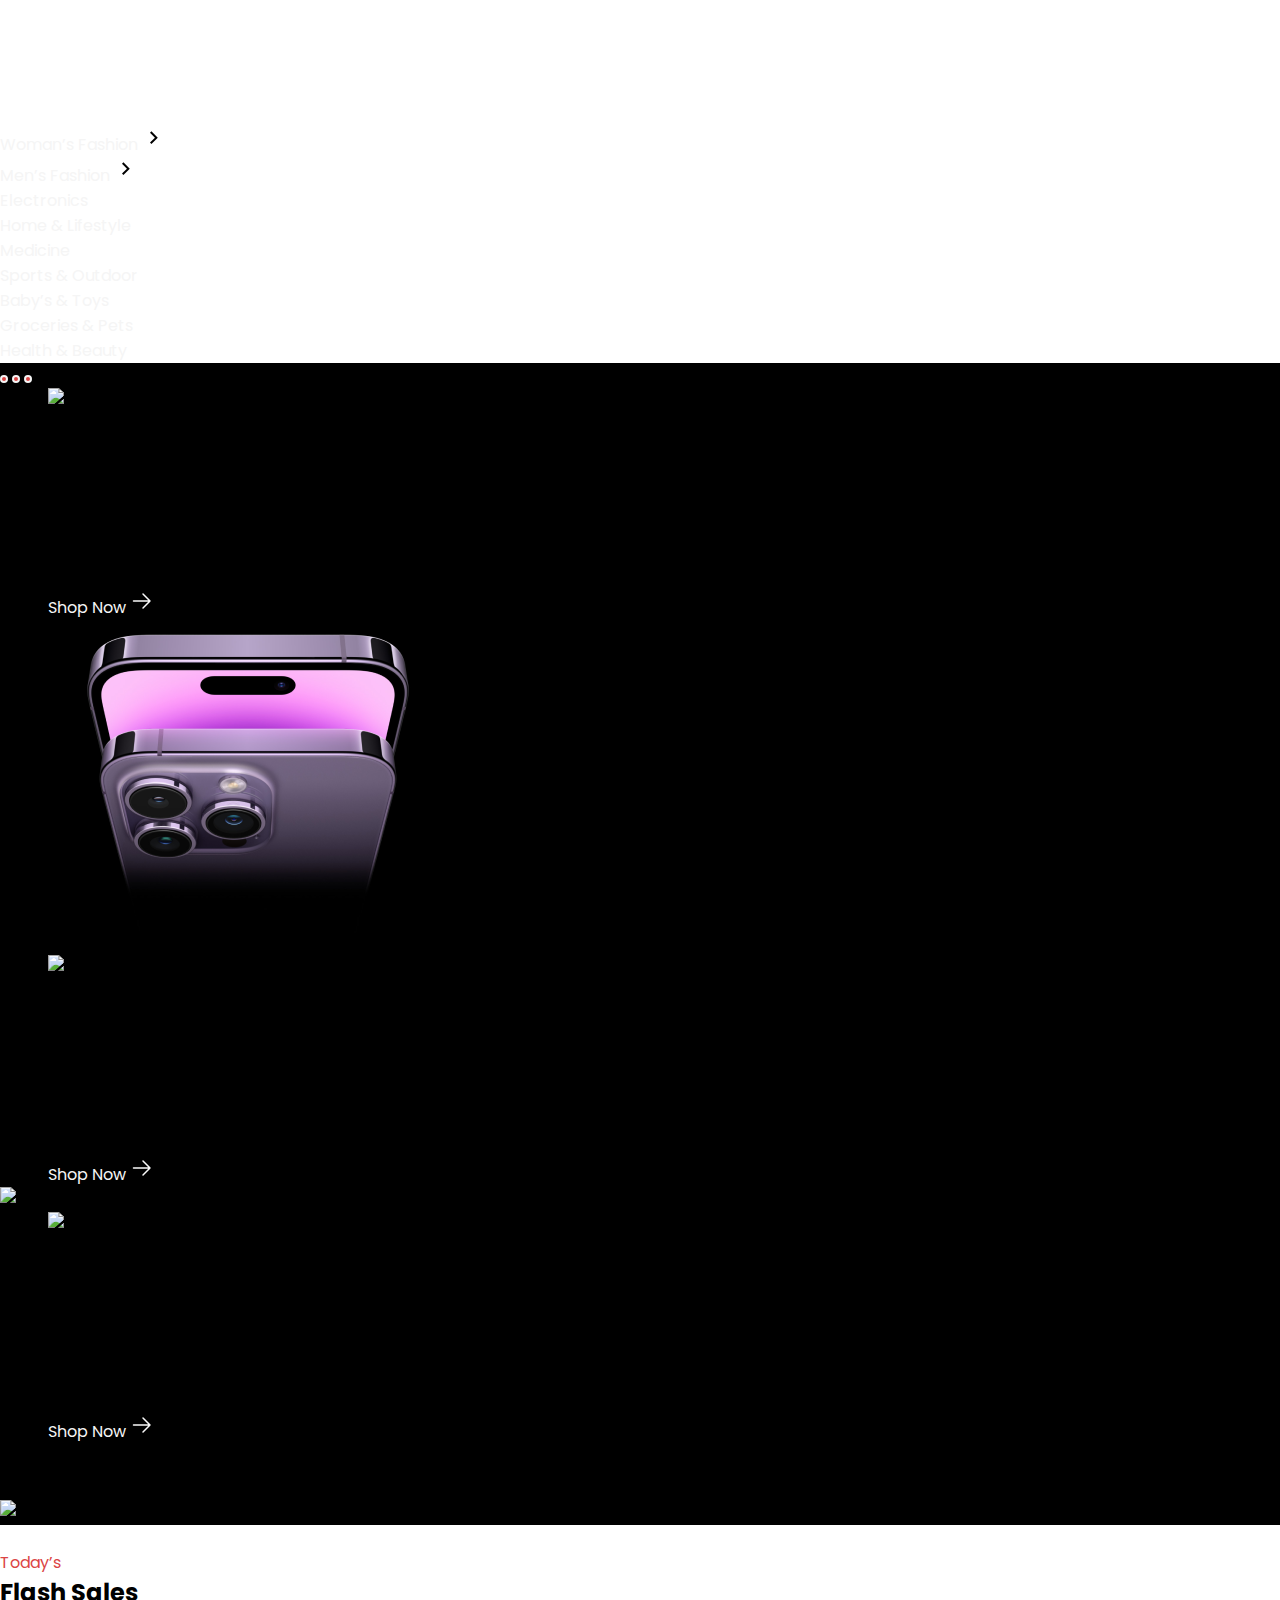
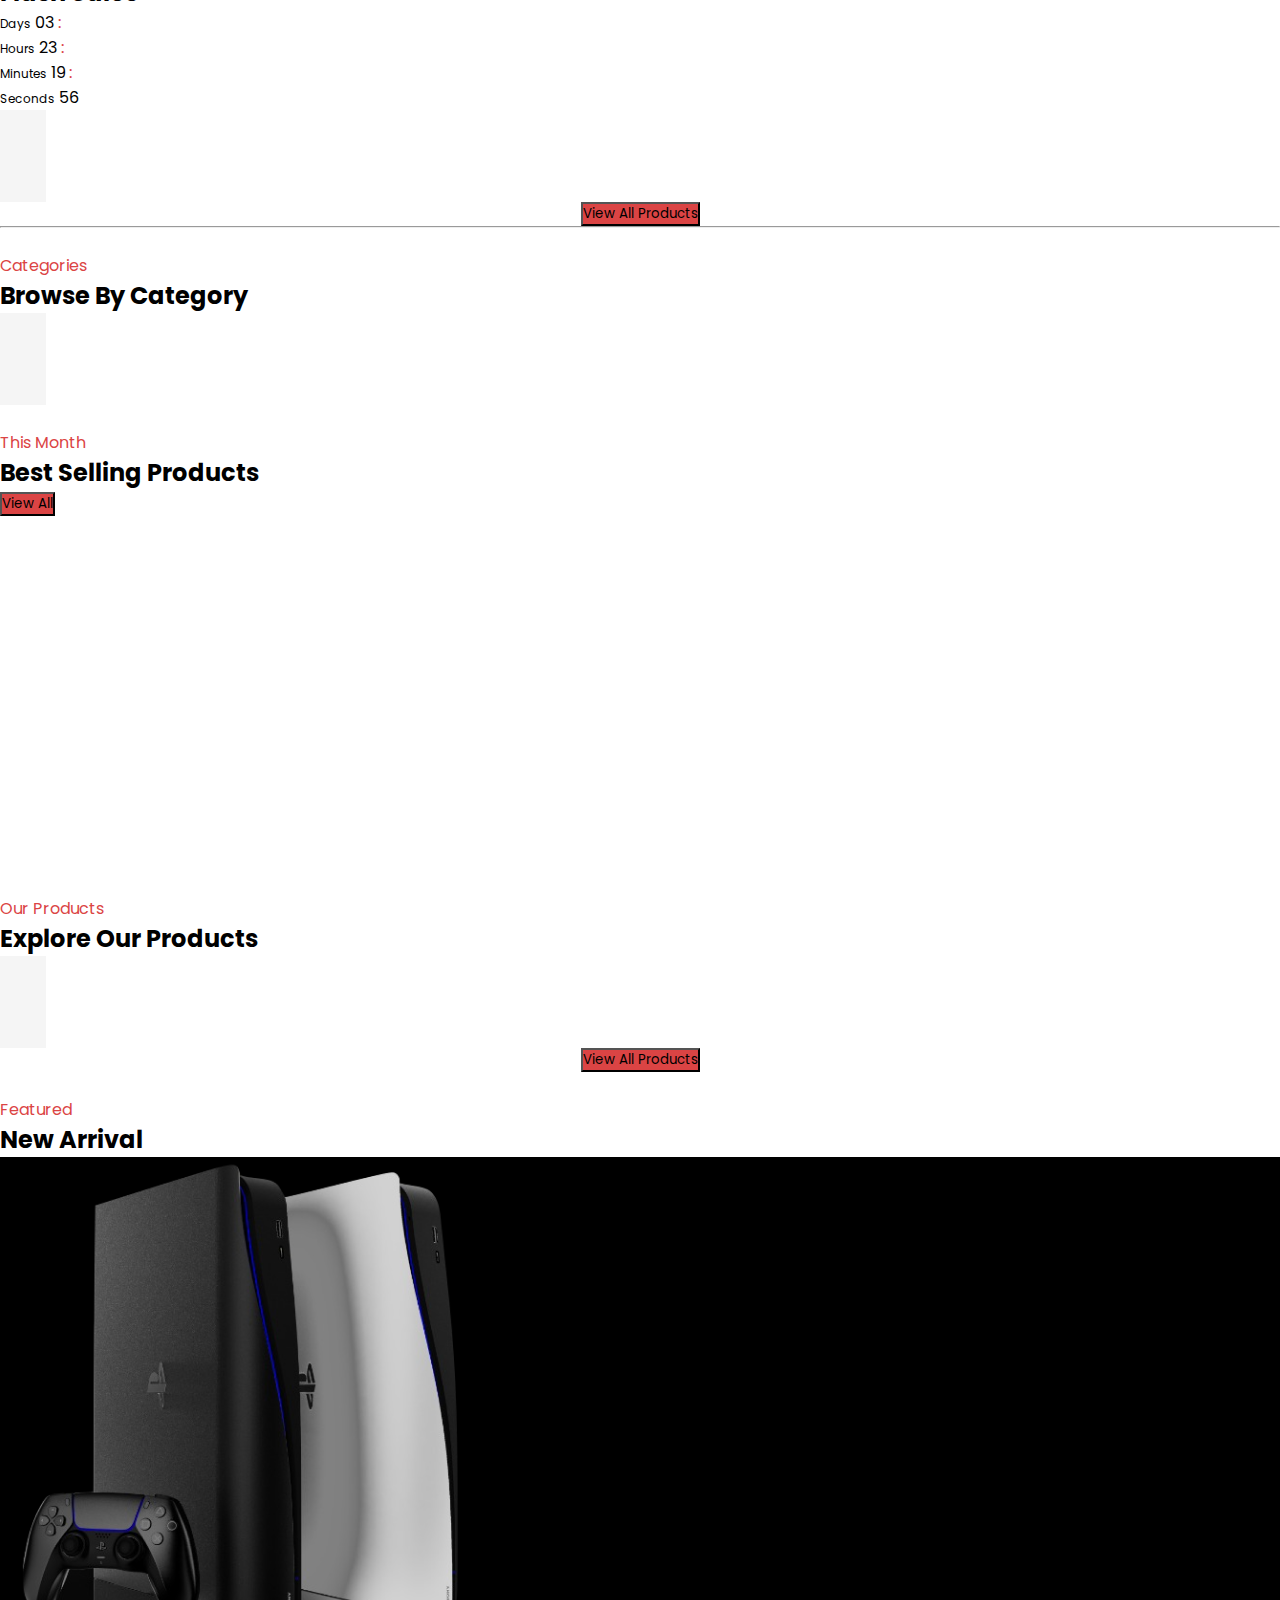
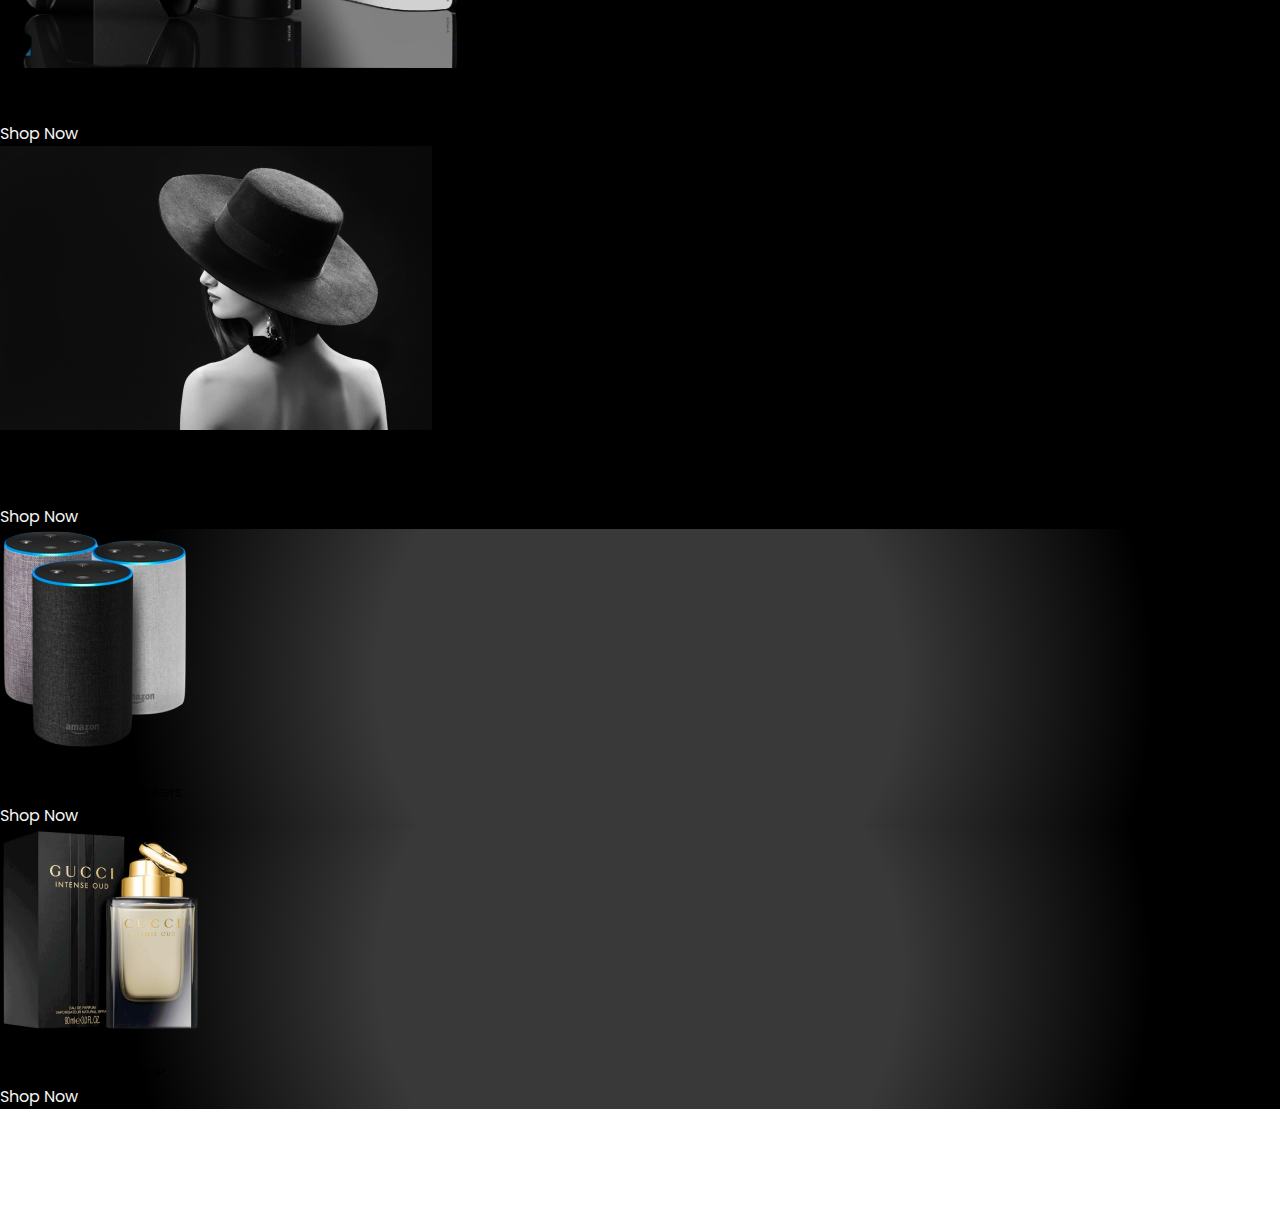
==== index.html @ 8d74e3c9 "test" ====
<!doctype html>
<html lang="en">
<!-- test -->

<head>
    <meta charset="utf-8">
    <meta name="viewport" content="width=device-width, initial-scale=1">
    <title>Exclusive</title>
    <link rel="shortcut icon" href="./assets/images/logo/favicon.png" type="image/x-icon">
    <link href="https://cdn.jsdelivr.net/npm/bootstrap@5.3.2/dist/css/bootstrap.min.css" rel="stylesheet"
        integrity="sha384-T3c6CoIi6uLrA9TneNEoa7RxnatzjcDSCmG1MXxSR1GAsXEV/Dwwykc2MPK8M2HN" crossorigin="anonymous">
    <link href="https://fonts.googleapis.com/css2?family=Poppins:wght@300;400;500;600&display=swap" rel="stylesheet">
    <link rel="stylesheet" href="https://cdnjs.cloudflare.com/ajax/libs/font-awesome/6.5.0/css/all.min.css">
    <link rel="stylesheet" href="./assets/css/main.css">
</head>

<body>

    <header class="header-top  bg-dark fixed-top">

    </header>
    <div id="snackbar">
    </div>
    <!-- main -->
    <div class="card position-absolute loader-card rounded d-none">

    </div>
    <section id="hero-section" class="position-relative ">
        <main class="main-container">
            <div class="container">
                <div class="row">
                    <!-- left main col -->
                    <div class=" col-sm-12 col-md-12 col-lg-3 border-end ">
                        <!-- left list -->
                        <ul class="list-group left-navbar">
                            <li class="list-group-item border-0 ">
                                <a class="d-flex justify-content-between link-underline-light text-dark"
                                    href="#">Woman’s
                                    Fashion
                                    <img class="left-navbar-icons" src="assets/images/svg/arrowRight.svg" alt="">
                                </a>
                            </li>
                            <li class="list-group-item border-0 ">
                                <a class="d-flex justify-content-between link-underline-light text-dark" href="#">Men’s
                                    Fashion
                                    <img class="left-navbar-icons" src="assets/images/svg/arrowRight.svg" alt="">
                                </a>
                            </li>
                            <li class="list-group-item border-0 ">
                                <a class="link-underline-light text-dark" href="#">Electronics

                                </a>
                            </li>
                            <li class="list-group-item border-0 ">
                                <a class="link-underline-light text-dark" href="#">Home & Lifestyle

                                </a>
                            </li>
                            <li class="list-group-item border-0 ">
                                <a class="link-underline-light text-dark" href="#">Medicine

                                </a>
                            </li>
                            <li class="list-group-item border-0 ">
                                <a class="link-underline-light text-dark" href="#">Sports & Outdoor

                                </a>
                            </li>
                            <li class="list-group-item border-0 ">
                                <a class="link-underline-light text-dark" href="#">Baby’s & Toys

                                </a>
                            </li>
                            <li class="list-group-item border-0 ">
                                <a class="link-underline-light text-dark" href="#">Groceries & Pets

                                </a>
                            </li>
                            <li class="list-group-item border-0 ">
                                <a class="link-underline-light text-dark" href="#">Health & Beauty

                                </a>
                            </li>
                        </ul>
                    </div>
                    <!-- right-col -->
                    <div class="mt-3 col-sm-12 col-md-12 col-lg-9 bgBlack">
                        <div id="carouselIndicators" class="carousel slide " data-bs-ride="carousel">
                            <!-- carousel indicators -->
                            <div class="carousel-indicators home-carousel-indicators">
                                <button class="icon-carousel bg-light-orange " type="button"
                                    data-bs-target="#carouselIndicators" data-bs-slide-to="0" aria-current="true"
                                    aria-label="Slide 1">
                                </button>
                                <button class="icon-carousel bg-light-orange " type="button"
                                    data-bs-target="#carouselIndicators" data-bs-slide-to="1" aria-label="Slide 2">
                                </button>
                                <button type="button" data-bs-target="#carouselIndicators" data-bs-slide-to="2"
                                    aria-label="Slide 3" class="active bg-light-orange icon-carousel"></button>
                            </div>
                            <!-- carousel content -->

                            <div class="carousel-inner">
                                <!-- slide 1 -->
                                <div class="carousel-item active">
                                    <div class="row">
                                        <div class="col-6   text-white d-flex flex-column  ">
                                            <div class="m-left-2 mt-5 carousel-content d-flex align-items-center">
                                                <img src="assets/images/logo/Apple_logo 1.png" alt="img" class="">
                                                <span class="ms-4 ">iPhone 14 Series</span>
                                            </div>
                                            <h1 class="m-left-2 carousel-text ">Up to 10% <br> off Voucher</h1>
                                            <span class="m-left-2 mt-3  carousel-link d-flex">
                                                <a class="link-underline-light text-white" href="sign-Up.html">Shop
                                                    Now</a>
                                                <img class="ms-1" src="assets/images/svg/icons arrow-carousel.svg"
                                                    alt="">
                                            </span>
                                        </div>
                                        <div class="col-6 mt-5"><img src="assets/images/products/slide-1.png"
                                                class="d-block w-100" alt="...">
                                        </div>
                                    </div>

                                </div>
                                <!-- slide 2 -->
                                <div class="carousel-item">
                                    <div class="row">
                                        <div class="col-6   text-white d-flex flex-column  ">
                                            <div class="m-left-2 mt-5 carousel-content d-flex align-items-center">
                                                <img src="assets/images/logo/Apple_logo 1.png" alt="img" class="">
                                                <span class=" ms-4">iPhone 14 Series</span>
                                            </div>
                                            <h1 class="m-left-2 carousel-text ">Up to 10% <br> off Voucher</h1>
                                            <span class="m-left-2 mt-3  carousel-link d-flex">
                                                <a class="link-underline-light text-white" href="sign-Up.html">Shop
                                                    Now</a>
                                                <img class="ms-1" src="assets/images/svg/icons arrow-carousel.svg"
                                                    alt="">
                                            </span>
                                        </div>
                                        <div class="col-6 mt-5"><img src="assets/images/products/slide2.png"
                                                class="d-block w-100" alt="...">
                                        </div>
                                    </div>

                                </div>
                                <!-- slide 3 -->
                                <div class="carousel-item">
                                    <div class="row">
                                        <div class="col-6   text-white d-flex flex-column  ">
                                            <div class="m-left-2 mt-5 carousel-content d-flex  align-items-center">
                                                <img src="assets/images/logo/Apple_logo 1.png" alt="img" class="">
                                                <span class="ms-4 ">iPhone 14 Series</span>
                                            </div>
                                            <h1 class="m-left-2 carousel-text ">Up to 10% <br> off Voucher</h1>
                                            <span class="m-left-2 mt-3  carousel-link d-flex">
                                                <a class="link-underline-light text-white" href="sign-Up.html">Shop
                                                    Now</a>
                                                <img class="ms-1" src="assets/images/svg/icons arrow-carousel.svg"
                                                    alt="">
                                            </span>
                                        </div>
                                        <div class="col-6 m-top-5"><img src="assets/images/products/slide-3.png"
                                                class="d-block w-100" alt="...">
                                        </div>
                                    </div>

                                </div>
                            </div>


                        </div>
                    </div>
                </div>
            </div>
        </main>

        <!-- section middle-top -->
        <section class="middle-section container mt-5">
            <div class="d-flex mb-3">
                <img src="assets/images/svg/Rectangle 18.svg" alt="">
                <p class="text-light-orange fw-bold mt-4 ms-3">Today’s</p>
            </div>
            <div class="d-flex">
                <h2 class="fs-1 me-1 f-size-sm">Flash Sales</h2>

                <!-- timer -->
                <div class="d-flex ms-5 div-timer-section">
                    <div class="d-flex flex-column">
                        <span class="fs-12 fw-semibold f-size-xsm">Days</span>
                        <span class=" d-flex align-items-center justify-content-center">
                            <span id="" class="days fs-2 fw-bolder f-size-sm">03</span>
                            <span class="text-light-orange fw-bold fs-3 mx-3 f-size-sm">:</span>
                        </span>
                    </div>
                    <div class="d-flex flex-column">
                        <span class="fs-12 fw-semibold f-size-xsm">Hours</span>
                        <span class=" d-flex align-items-center justify-content-center">
                            <span id="" class="hours fs-2 fw-bolder f-size-sm">23</span>
                            <span class="text-light-orange fw-bold fs-3 mx-3 f-size-sm">:</span>
                        </span>
                    </div>
                    <div class="d-flex flex-column">
                        <span class="fs-12 fw-semibold me-1 f-size-xsm">Minutes</span>
                        <span class=" d-flex align-items-center justify-content-center">
                            <span id="" class="minutes fs-2 fw-bolder f-size-sm">19</span>
                            <span class="text-light-orange fw-bold fs-3 mx-3 f-size-sm">:</span>
                        </span>
                    </div>
                    <div class="d-flex flex-column ">

                        <span class="fs-12 fw-semibold f-size-xsm">Seconds</span>
                        <span id="" class="seconds fs-2 fw-bolder f-size-sm">56</span>

                    </div>
                </div>
                <div class="middleSec-icons d-md-none d-sm-none d-xl-flex ms-auto">
                    <div id="leftBtnArrow" class="rounded-circle crusor-p bg-solid-secondary d-flex-container">
                        <img src="assets/images/svg/icons_arrow-left.svg" alt="">
                    </div>
                    <div id="rightBtnArrow" class="rounded-circle crusor-p bg-solid-secondary d-flex-container ms-2">
                        <img src="assets/images/svg/icons arrow-right.svg" alt="">
                    </div>
                </div>
            </div>
        </section>
        <!-- section middle-products -->
        <section id="middleSection-products"
            class="products-section d-flex   mt-5 crusor-p container-lg flex-wrap flex-sm-wrap flex-md-wrap flex-xl-nowrap">
            <!-- products from js -->
        </section>
        <div class=" d-flex-container my-5">
            <button class="btn bg-light-orange text-white px-5" type="button">View All Products</button>
        </div>
        <hr class="container">
        <section class="categories container mt-5 ">
            <div class=" d-flex mb-3">
                <img src="assets/images/svg/Rectangle 18.svg" alt="">
                <p class="text-light-orange fw-bold mt-4 ms-3">Categories</p>
            </div>
            <div class="d-flex">

                <h2 class="fs-1 me-1 f-size-sm">Browse By Category</h2>
                <div class="middleSec-icons d-md-none d-sm-none d-xl-flex ms-auto">
                    <div class="rounded-circle crusor-p bg-solid-secondary d-flex-container">
                        <img src="assets/images/svg/icons_arrow-left.svg" alt="">
                    </div>
                    <div class="rounded-circle crusor-p bg-solid-secondary d-flex-container ms-2">
                        <img src="assets/images/svg/icons arrow-right.svg" alt="">
                    </div>
                </div>
            </div>
            <div
                class="category d-flex justify-content-md-around justify-content-lg-between justify-content-between crusor-p row">

                <!-- category boxes from displayProduct JS -->
            </div>
        </section>
        <section class="bestProductsSection container mt-5">
            <div class="d-flex mb-3">
                <img src="assets/images/svg/Rectangle 18.svg" alt="">
                <p class="text-light-orange fw-bold mt-4 ms-3">This Month</p>
            </div>
            <div class="d-flex justify-content-between">
                <h2 class="fs-1 me-1 f-size-sm">Best Selling Products</h2>
                <div class="">
                    <button class="btn btn-sm bg-light-orange text-white px-4 py-2" type="button">View All</button>
                </div>
            </div>
        </section>
        <section id="bestProducts"
            class="products-section d-flex   mt-5 crusor-p container-lg flex-wrap flex-sm-wrap flex-md-wrap flex-xl-nowrap">
            <!-- products from js -->
        </section>

        <!-- poster section -->
        <section class="container poster ">
            <div class=" overflow-x-auto overflow-x-hidden inner-poster my-5">
                <!-- poster section  codes JS -->

            </div>

            </div>

        </section>
        <section class="exploreProductsSection container mt-5">
            <div class="d-flex mb-3">
                <img src="assets/images/svg/Rectangle 18.svg" alt="">
                <p class="text-light-orange fw-bold mt-4 ms-3">Our Products</p>
            </div>
            <div class="d-flex justify-content-between">
                <h2 class="fs-1 me-1 f-size-sm">Explore Our Products</h2>
                <div class="middleSec-icons d-md-none d-sm-none d-xl-flex ms-auto">
                    <div class="rounded-circle crusor-p bg-solid-secondary d-flex-container">
                        <img src="assets/images/svg/icons_arrow-left.svg" alt="">
                    </div>
                    <div class="rounded-circle crusor-p bg-solid-secondary d-flex-container ms-2">
                        <img src="assets/images/svg/icons arrow-right.svg" alt="">
                    </div>
                </div>
            </div>
        </section>
        <section id="exploreProductsSec"
            class="products-section d-flex   mt-5 crusor-p container-lg flex-wrap flex-sm-wrap flex-md-wrap flex-xl-wrap">
            <!-- products from js -->
        </section>
        <div class=" d-flex-container my-4">
            <button class="btn bg-light-orange text-white px-4" type="button">View All Products</button>
        </div>
        <section class="exploreProductsSection container mt-5">
            <div class="d-flex mb-3">
                <img src="assets/images/svg/Rectangle 18.svg" alt="">
                <p class="text-light-orange fw-bold mt-4 ms-3">Featured</p>
            </div>
            <div class="d-flex">
                <h2 class="fs-2 me-1 f-size-sm fw-bold">New Arrival</h2>
            </div>
        </section>
        <section class="newArrival  container">
            <div class="row ">
                <div class="col-lg-6 bgBlack position-relative me-3 mt-1">
                    <img class="img-fluid mt-4" src="./assets/images/products/ps5-playstation.png" alt="">
                    <div class="text-block position-absolute text-white">
                        <h4>PlayStation 5</h4>
                        <p class="fs-14">Black and White version of the PS5 coming out on sale.</p>
                        <a href="sign-Up.html" class="text-white">Shop Now</a>
                    </div>
                </div>

                <div class="col-lg-5 p-0 mt-1">
                    <div class="bgBlack position-relative"><img class="img-fluid w-100 ms-2"
                            src="./assets/images/products/attractive-woman-wearing-hat.png" alt="">
                        <div class="text-block-right position-absolute text-white">
                            <h4>Women’s Collections</h4>
                            <p class="fs-14">Featured woman collections that <br> give you another vibe.</p>
                            <a href="" class="text-white">Shop Now</a>
                        </div>
                    </div>
                    <div class="d-flex justify-content-between mt-3">
                        <div class="poster-img p-2 position-relative col-md-6"><img class="img-fluid"
                                src="./assets/images/products/amazon-echo.png" alt="">
                            <div class="text-block-right position-absolute text-white">
                                <h4>Speakers</h4>
                                <p class="fs-14">Amazon wireless speakers</p>
                                <a href="sign-Up.html" class="text-white">Shop Now</a>
                            </div>
                        </div>
                        <div class="poster-img p-2 ms-2 position-relative col-md-6"><img class="img-fluid"
                                src="./assets/images/products/parfume.png" alt="">
                            <div class="text-block-right position-absolute text-white">
                                <h4>Perfume</h4>
                                <p class="fs-14">GUCCI INTENSE OUD EDP.</p>
                                <a href="sign-Up.html" class="text-white">Shop Now</a>
                            </div>
                        </div>
                    </div>
                    </fiv>
                </div>
        </section>

        <section class="services">
            <div class="container">
                <div id="servicesContainer" class="row text-center">

                </div>
            </div>
        </section>

    </section>
    <!-- Footer start -->
    <footer class="footerContainer bg-dark py-5">


    </footer>

    <!-- Footer end -->
    <script src="https://cdn.jsdelivr.net/npm/bootstrap@5.3.2/dist/js/bootstrap.bundle.min.js"
        integrity="sha384-C6RzsynM9kWDrMNeT87bh95OGNyZPhcTNXj1NW7RuBCsyN/o0jlpcV8Qyq46cDfL"
        crossorigin="anonymous"></script>
    <script type="module" src="assets/js/main.js"></script>
</body>

</html>
---- assets/css/main.css ----
@import url(./color.css);
@import url(./contact.css);
@import url(./header.css);
@import url(./sectionMiddle.css);
@import url(./signUp.css);
@import url(./about.css);
@import url(./account.css);
@import url(./cart.css);
@import url(./paths.css);
@import url(./productDetail.css);
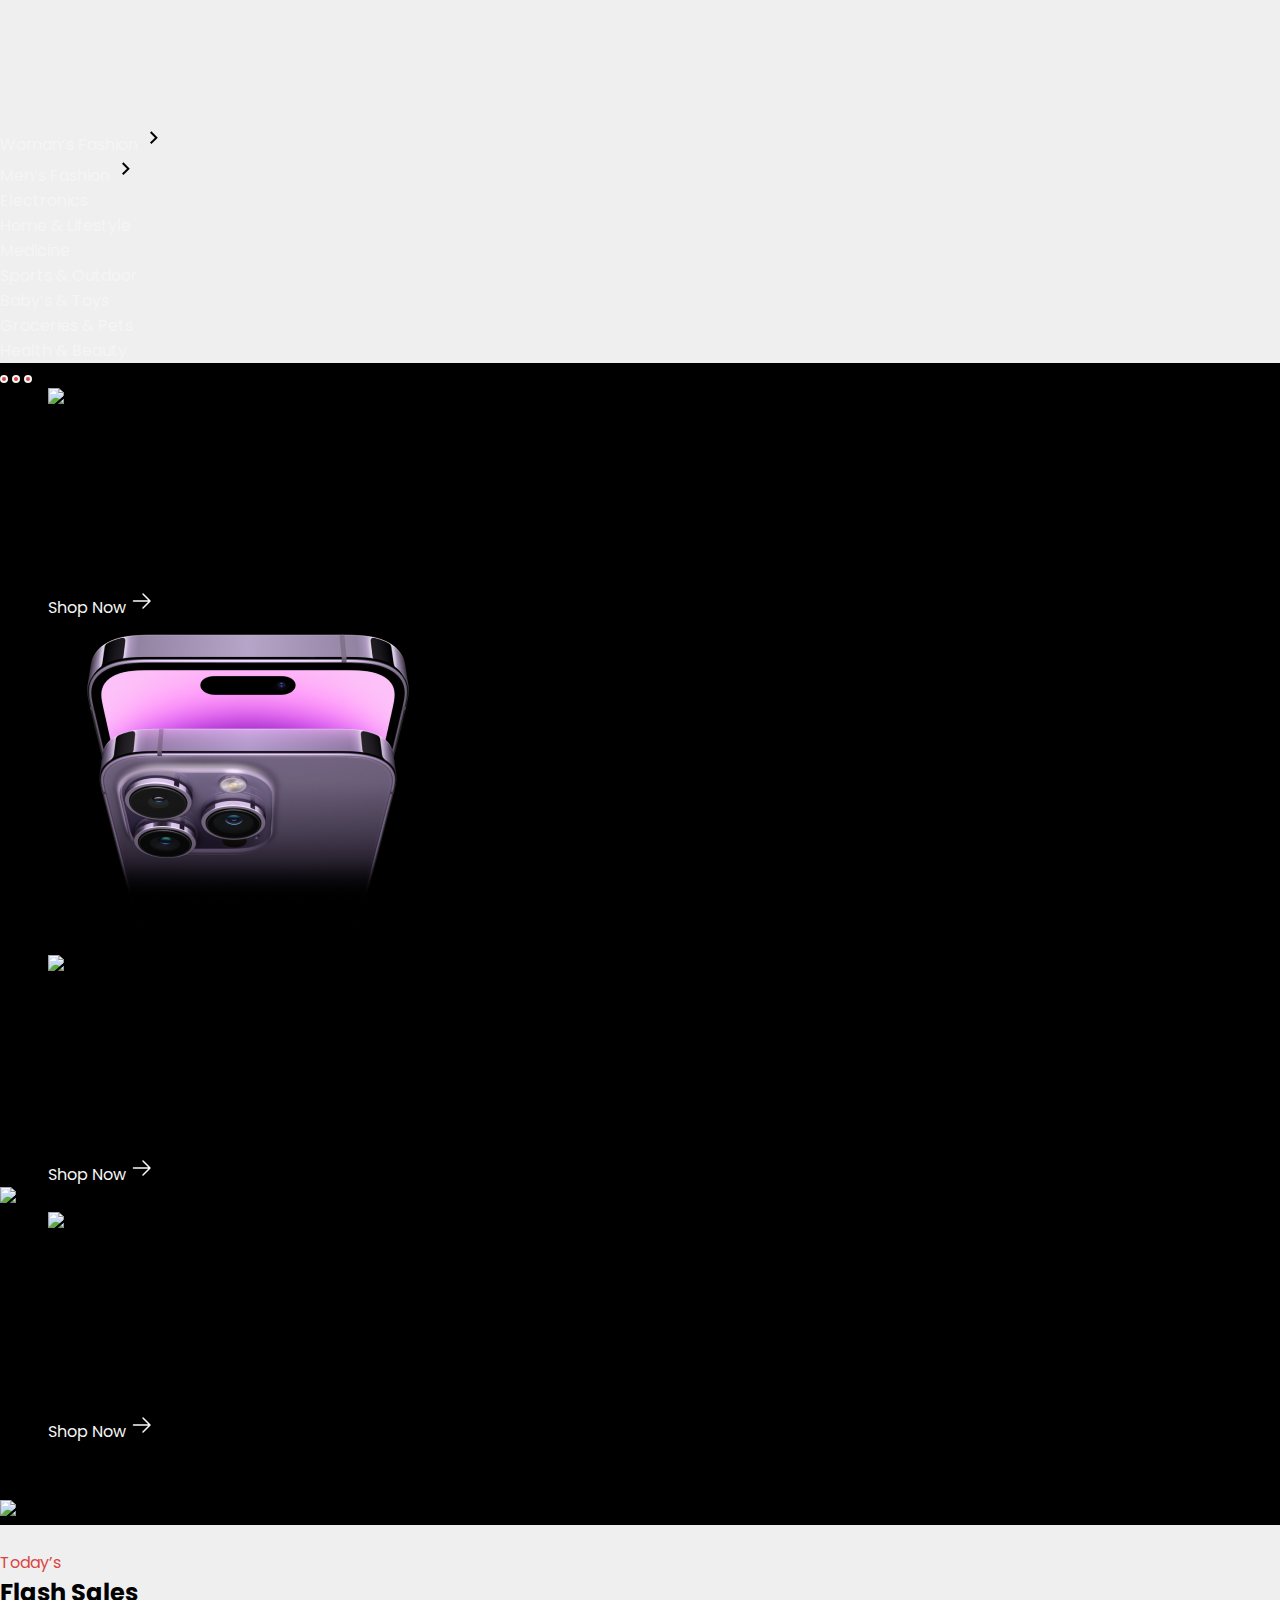
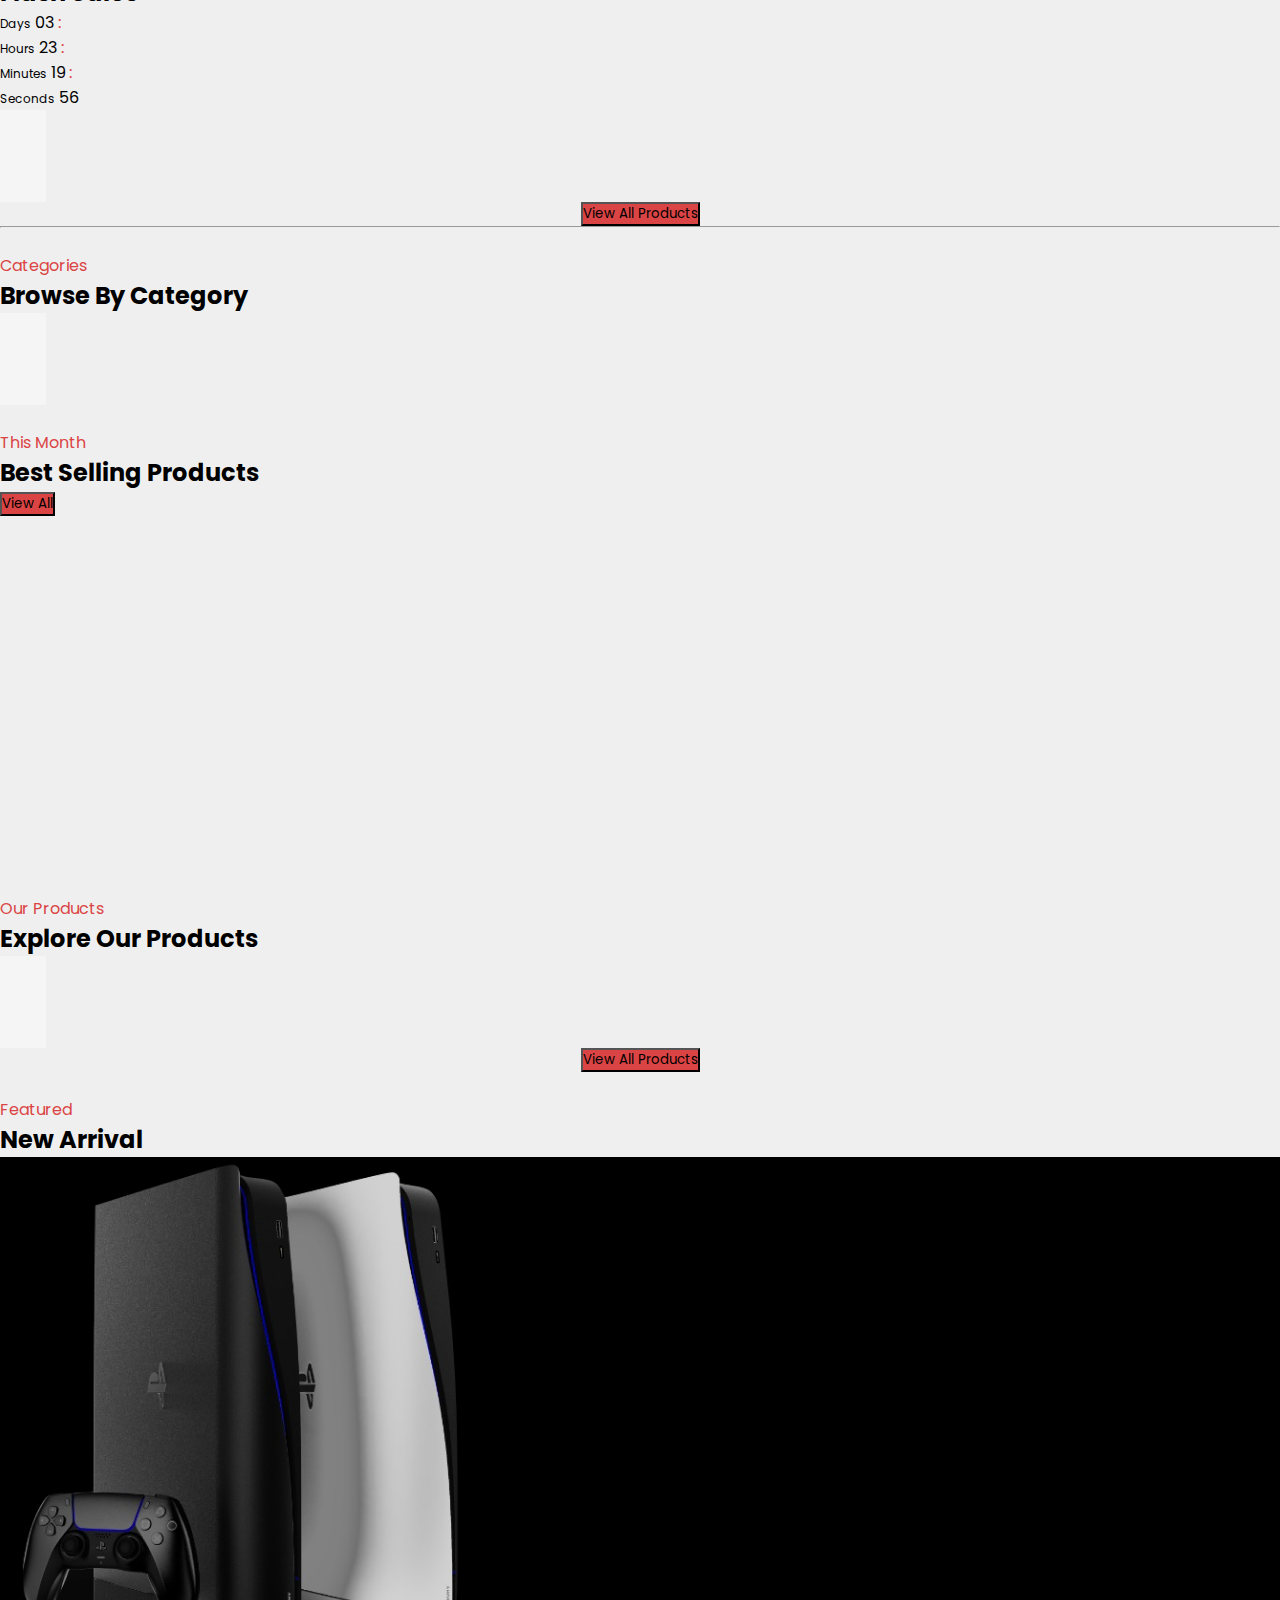
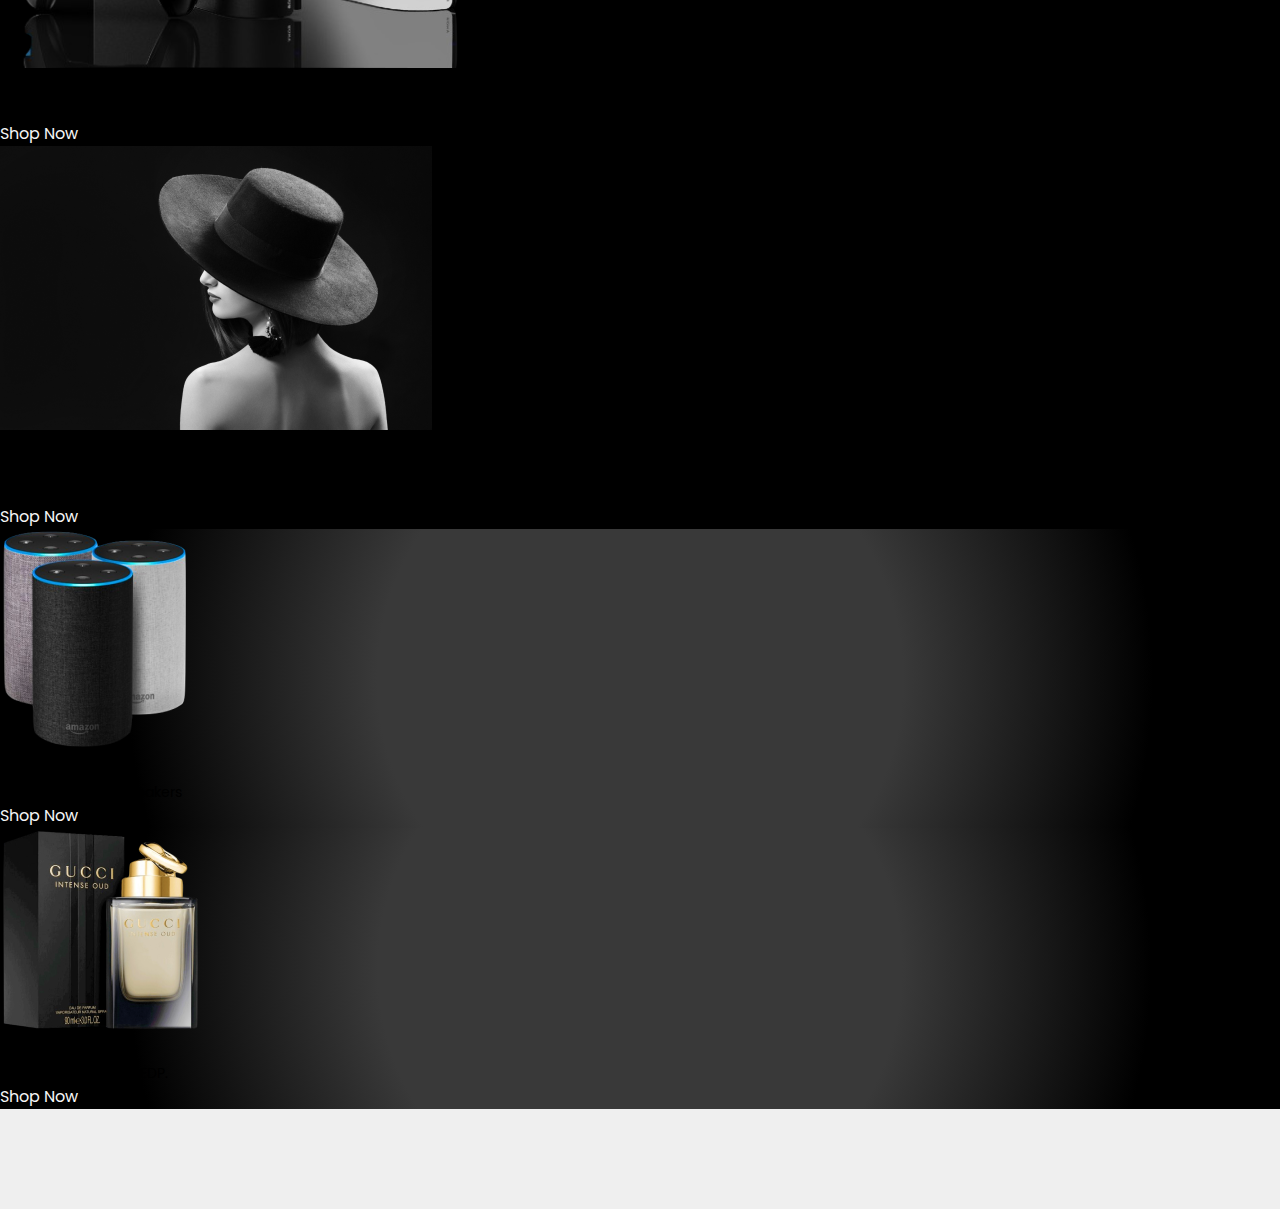
==== commit 9bebf17f: "spinner background was blured" ====
--- a/index.html
+++ b/index.html
@@ -9,74 +9,77 @@
     <link rel="shortcut icon" href="./assets/images/logo/favicon.png" type="image/x-icon">
     <link href="https://cdn.jsdelivr.net/npm/bootstrap@5.3.2/dist/css/bootstrap.min.css" rel="stylesheet"
         integrity="sha384-T3c6CoIi6uLrA9TneNEoa7RxnatzjcDSCmG1MXxSR1GAsXEV/Dwwykc2MPK8M2HN" crossorigin="anonymous">
-    <link href="https://fonts.googleapis.com/css2?family=Poppins:wght@300;400;500;600&display=swap" rel="stylesheet">
     <link rel="stylesheet" href="https://cdnjs.cloudflare.com/ajax/libs/font-awesome/6.5.0/css/all.min.css">
+    <link rel="stylesheet" href="https://cdnjs.cloudflare.com/ajax/libs/normalize/8.0.1/normalize.min.css">
+
     <link rel="stylesheet" href="./assets/css/main.css">
 </head>
 
 <body>
 
     <header class="header-top  bg-dark fixed-top">
+
+        <!-- navbar -->
 
     </header>
     <div id="snackbar">
     </div>
     <!-- main -->
-    <div class="card position-absolute loader-card rounded d-none">
-
+
+    <div class="card d-none position-fixed loader-card rounded w-100 d-flex-container h-100">
     </div>
     <section id="hero-section" class="position-relative ">
         <main class="main-container">
             <div class="container">
                 <div class="row">
                     <!-- left main col -->
-                    <div class=" col-sm-12 col-md-12 col-lg-3 border-end ">
+                    <div class=" col-sm-12 col-md-12 col-lg-3  border-end navbarDesktop">
                         <!-- left list -->
                         <ul class="list-group left-navbar">
-                            <li class="list-group-item border-0 ">
+                            <li class="list-group-item border-0 toaster">
                                 <a class="d-flex justify-content-between link-underline-light text-dark"
                                     href="#">Woman’s
                                     Fashion
                                     <img class="left-navbar-icons" src="assets/images/svg/arrowRight.svg" alt="">
                                 </a>
                             </li>
-                            <li class="list-group-item border-0 ">
+                            <li class="list-group-item border-0 toaster">
                                 <a class="d-flex justify-content-between link-underline-light text-dark" href="#">Men’s
                                     Fashion
                                     <img class="left-navbar-icons" src="assets/images/svg/arrowRight.svg" alt="">
                                 </a>
                             </li>
-                            <li class="list-group-item border-0 ">
+                            <li class="list-group-item border-0 toaster">
                                 <a class="link-underline-light text-dark" href="#">Electronics
 
                                 </a>
                             </li>
-                            <li class="list-group-item border-0 ">
+                            <li class="list-group-item border-0 toaster">
                                 <a class="link-underline-light text-dark" href="#">Home & Lifestyle
 
                                 </a>
                             </li>
-                            <li class="list-group-item border-0 ">
+                            <li class="list-group-item border-0 toaster">
                                 <a class="link-underline-light text-dark" href="#">Medicine
 
                                 </a>
                             </li>
-                            <li class="list-group-item border-0 ">
+                            <li class="list-group-item border-0 toaster">
                                 <a class="link-underline-light text-dark" href="#">Sports & Outdoor
 
                                 </a>
                             </li>
-                            <li class="list-group-item border-0 ">
+                            <li class="list-group-item border-0 toaster">
                                 <a class="link-underline-light text-dark" href="#">Baby’s & Toys
 
                                 </a>
                             </li>
-                            <li class="list-group-item border-0 ">
+                            <li class="list-group-item border-0 toaster">
                                 <a class="link-underline-light text-dark" href="#">Groceries & Pets
 
                                 </a>
                             </li>
-                            <li class="list-group-item border-0 ">
+                            <li class="list-group-item border-0 toaster">
                                 <a class="link-underline-light text-dark" href="#">Health & Beauty
 
                                 </a>
@@ -103,7 +106,7 @@
                             <div class="carousel-inner">
                                 <!-- slide 1 -->
                                 <div class="carousel-item active">
-                                    <div class="row">
+                                    <div data-id="969" class="row slide-banner">
                                         <div class="col-6   text-white d-flex flex-column  ">
                                             <div class="m-left-2 mt-5 carousel-content d-flex align-items-center">
                                                 <img src="assets/images/logo/Apple_logo 1.png" alt="img" class="">
@@ -111,7 +114,7 @@
                                             </div>
                                             <h1 class="m-left-2 carousel-text ">Up to 10% <br> off Voucher</h1>
                                             <span class="m-left-2 mt-3  carousel-link d-flex">
-                                                <a class="link-underline-light text-white" href="sign-Up.html">Shop
+                                                <a class="link-underline-light text-white showDetails" href="#">Shop
                                                     Now</a>
                                                 <img class="ms-1" src="assets/images/svg/icons arrow-carousel.svg"
                                                     alt="">
@@ -125,15 +128,15 @@
                                 </div>
                                 <!-- slide 2 -->
                                 <div class="carousel-item">
-                                    <div class="row">
-                                        <div class="col-6   text-white d-flex flex-column  ">
+                                    <div data-id="969" class="row slide-banner ">
+                                        <div class="col-6  text-white d-flex flex-column  ">
                                             <div class="m-left-2 mt-5 carousel-content d-flex align-items-center">
                                                 <img src="assets/images/logo/Apple_logo 1.png" alt="img" class="">
                                                 <span class=" ms-4">iPhone 14 Series</span>
                                             </div>
                                             <h1 class="m-left-2 carousel-text ">Up to 10% <br> off Voucher</h1>
                                             <span class="m-left-2 mt-3  carousel-link d-flex">
-                                                <a class="link-underline-light text-white" href="sign-Up.html">Shop
+                                                <a class="link-underline-light text-white showDetails" href="#">Shop
                                                     Now</a>
                                                 <img class="ms-1" src="assets/images/svg/icons arrow-carousel.svg"
                                                     alt="">
@@ -147,7 +150,7 @@
                                 </div>
                                 <!-- slide 3 -->
                                 <div class="carousel-item">
-                                    <div class="row">
+                                    <div data-id="969" class="row slide-banner">
                                         <div class="col-6   text-white d-flex flex-column  ">
                                             <div class="m-left-2 mt-5 carousel-content d-flex  align-items-center">
                                                 <img src="assets/images/logo/Apple_logo 1.png" alt="img" class="">
@@ -155,7 +158,7 @@
                                             </div>
                                             <h1 class="m-left-2 carousel-text ">Up to 10% <br> off Voucher</h1>
                                             <span class="m-left-2 mt-3  carousel-link d-flex">
-                                                <a class="link-underline-light text-white" href="sign-Up.html">Shop
+                                                <a class="link-underline-light text-white showDetails" href="#">Shop
                                                     Now</a>
                                                 <img class="ms-1" src="assets/images/svg/icons arrow-carousel.svg"
                                                     alt="">
@@ -231,7 +234,8 @@
             <!-- products from js -->
         </section>
         <div class=" d-flex-container my-5">
-            <button class="btn bg-light-orange text-white px-5" type="button">View All Products</button>
+            <button id="viewAllBtnn" class="btn bg-light-orange text-white px-5 toaster" type="button">View All
+                Products</button>
         </div>
         <hr class="container">
         <section class="categories container mt-5 ">
@@ -265,7 +269,8 @@
             <div class="d-flex justify-content-between">
                 <h2 class="fs-1 me-1 f-size-sm">Best Selling Products</h2>
                 <div class="">
-                    <button class="btn btn-sm bg-light-orange text-white px-4 py-2" type="button">View All</button>
+                    <button class="btn btn-sm bg-light-orange text-white px-4 py-2 toaster" type="button">View
+                        All</button>
                 </div>
             </div>
         </section>
@@ -306,7 +311,7 @@
             <!-- products from js -->
         </section>
         <div class=" d-flex-container my-4">
-            <button class="btn bg-light-orange text-white px-4" type="button">View All Products</button>
+            <button class="btn bg-light-orange text-white px-4 toaster" type="button">View All Products</button>
         </div>
         <section class="exploreProductsSection container mt-5">
             <div class="d-flex mb-3">
@@ -319,39 +324,39 @@
         </section>
         <section class="newArrival  container">
             <div class="row ">
-                <div class="col-lg-6 bgBlack position-relative me-3 mt-1">
+                <div data-id="569" class="col-lg-6 poster-product bgBlack position-relative me-3 mt-1">
                     <img class="img-fluid mt-4" src="./assets/images/products/ps5-playstation.png" alt="">
                     <div class="text-block position-absolute text-white">
                         <h4>PlayStation 5</h4>
                         <p class="fs-14">Black and White version of the PS5 coming out on sale.</p>
-                        <a href="sign-Up.html" class="text-white">Shop Now</a>
+                        <a href="#" class="text-white showDetails">Shop Now</a>
                     </div>
                 </div>
 
                 <div class="col-lg-5 p-0 mt-1">
-                    <div class="bgBlack position-relative"><img class="img-fluid w-100 ms-2"
-                            src="./assets/images/products/attractive-woman-wearing-hat.png" alt="">
-                        <div class="text-block-right position-absolute text-white">
+                    <div class="bgBlack position-relative "><img class="img-fluid w-100 ms-2"
+                            src="./assets/images/products/attractive-woman-wearing-hat.png" alt="img">
+                        <div class="text-block-right position-absolute text-white toaster">
                             <h4>Women’s Collections</h4>
                             <p class="fs-14">Featured woman collections that <br> give you another vibe.</p>
-                            <a href="" class="text-white">Shop Now</a>
+                            <a href="#" class="text-white">Shop Now</a>
                         </div>
                     </div>
                     <div class="d-flex justify-content-between mt-3">
-                        <div class="poster-img p-2 position-relative col-md-6"><img class="img-fluid"
-                                src="./assets/images/products/amazon-echo.png" alt="">
+                        <div data-id="669" class="poster-img p-2 position-relative col-md-6 poster-product"><img
+                                class="img-fluid" src="./assets/images/products/amazon-echo.png" alt="">
                             <div class="text-block-right position-absolute text-white">
                                 <h4>Speakers</h4>
                                 <p class="fs-14">Amazon wireless speakers</p>
-                                <a href="sign-Up.html" class="text-white">Shop Now</a>
+                                <a href="#" class="text-white showDetails">Shop Now</a>
                             </div>
                         </div>
-                        <div class="poster-img p-2 ms-2 position-relative col-md-6"><img class="img-fluid"
-                                src="./assets/images/products/parfume.png" alt="">
+                        <div data-id="169" class="poster-img p-2 ms-2 position-relative col-md-6 poster-product"><img
+                                class="img-fluid" src="./assets/images/products/parfume.png" alt="">
                             <div class="text-block-right position-absolute text-white">
                                 <h4>Perfume</h4>
                                 <p class="fs-14">GUCCI INTENSE OUD EDP.</p>
-                                <a href="sign-Up.html" class="text-white">Shop Now</a>
+                                <a href="#" class="text-white showDetails">Shop Now</a>
                             </div>
                         </div>
                     </div>
@@ -369,7 +374,7 @@
 
     </section>
     <!-- Footer start -->
-    <footer class="footerContainer bg-dark py-5">
+    <footer class="footerContainer bg-dark ">
 
 
     </footer>
@@ -379,6 +384,7 @@
         integrity="sha384-C6RzsynM9kWDrMNeT87bh95OGNyZPhcTNXj1NW7RuBCsyN/o0jlpcV8Qyq46cDfL"
         crossorigin="anonymous"></script>
     <script type="module" src="assets/js/main.js"></script>
+    <script src="https://cdn.jsdelivr.net/npm/sweetalert2@11"></script>
 </body>
 
 </html>--- a/assets/css/main.css
+++ b/assets/css/main.css
@@ -1,4 +1,5 @@
 @import url(./color.css);
+@import url(./orederBtn.css);
 @import url(./contact.css);
 @import url(./header.css);
 @import url(./sectionMiddle.css);
@@ -6,5 +7,4 @@
 @import url(./about.css);
 @import url(./account.css);
 @import url(./cart.css);
-@import url(./paths.css);
 @import url(./productDetail.css);